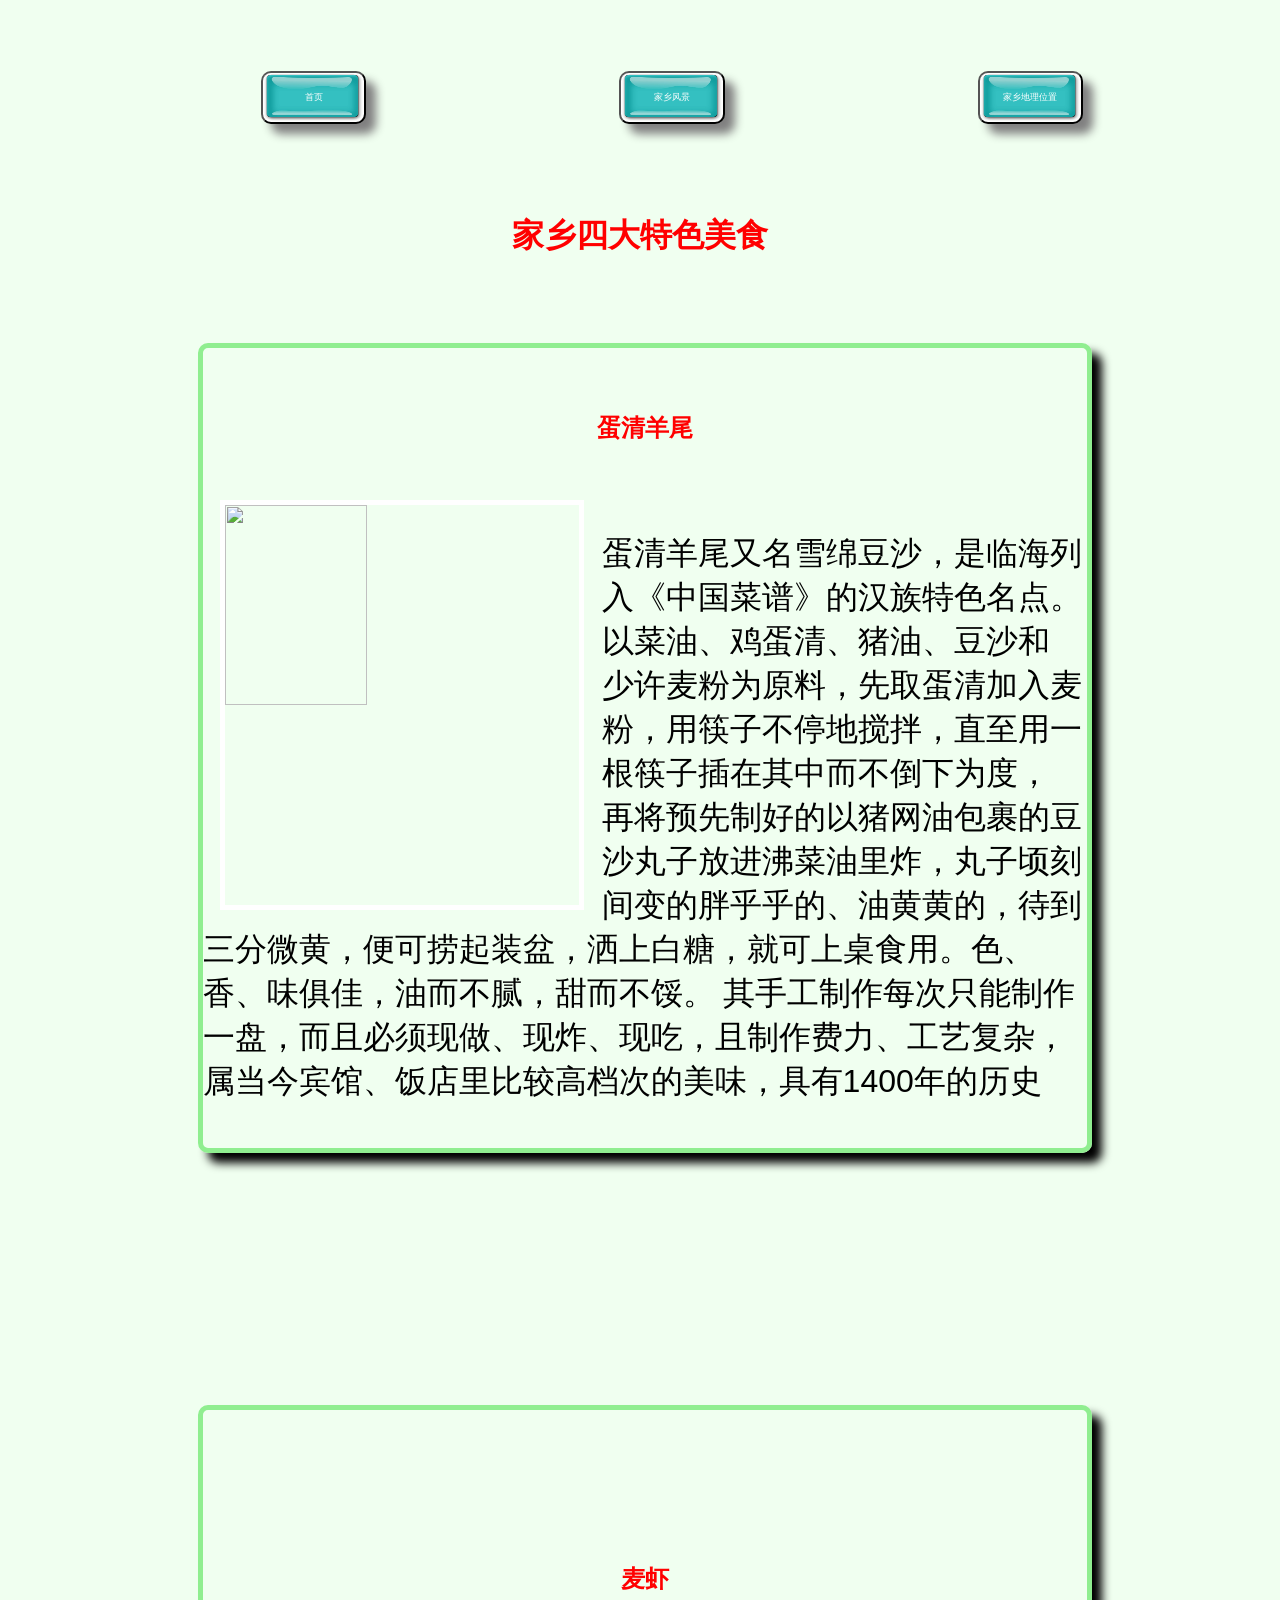
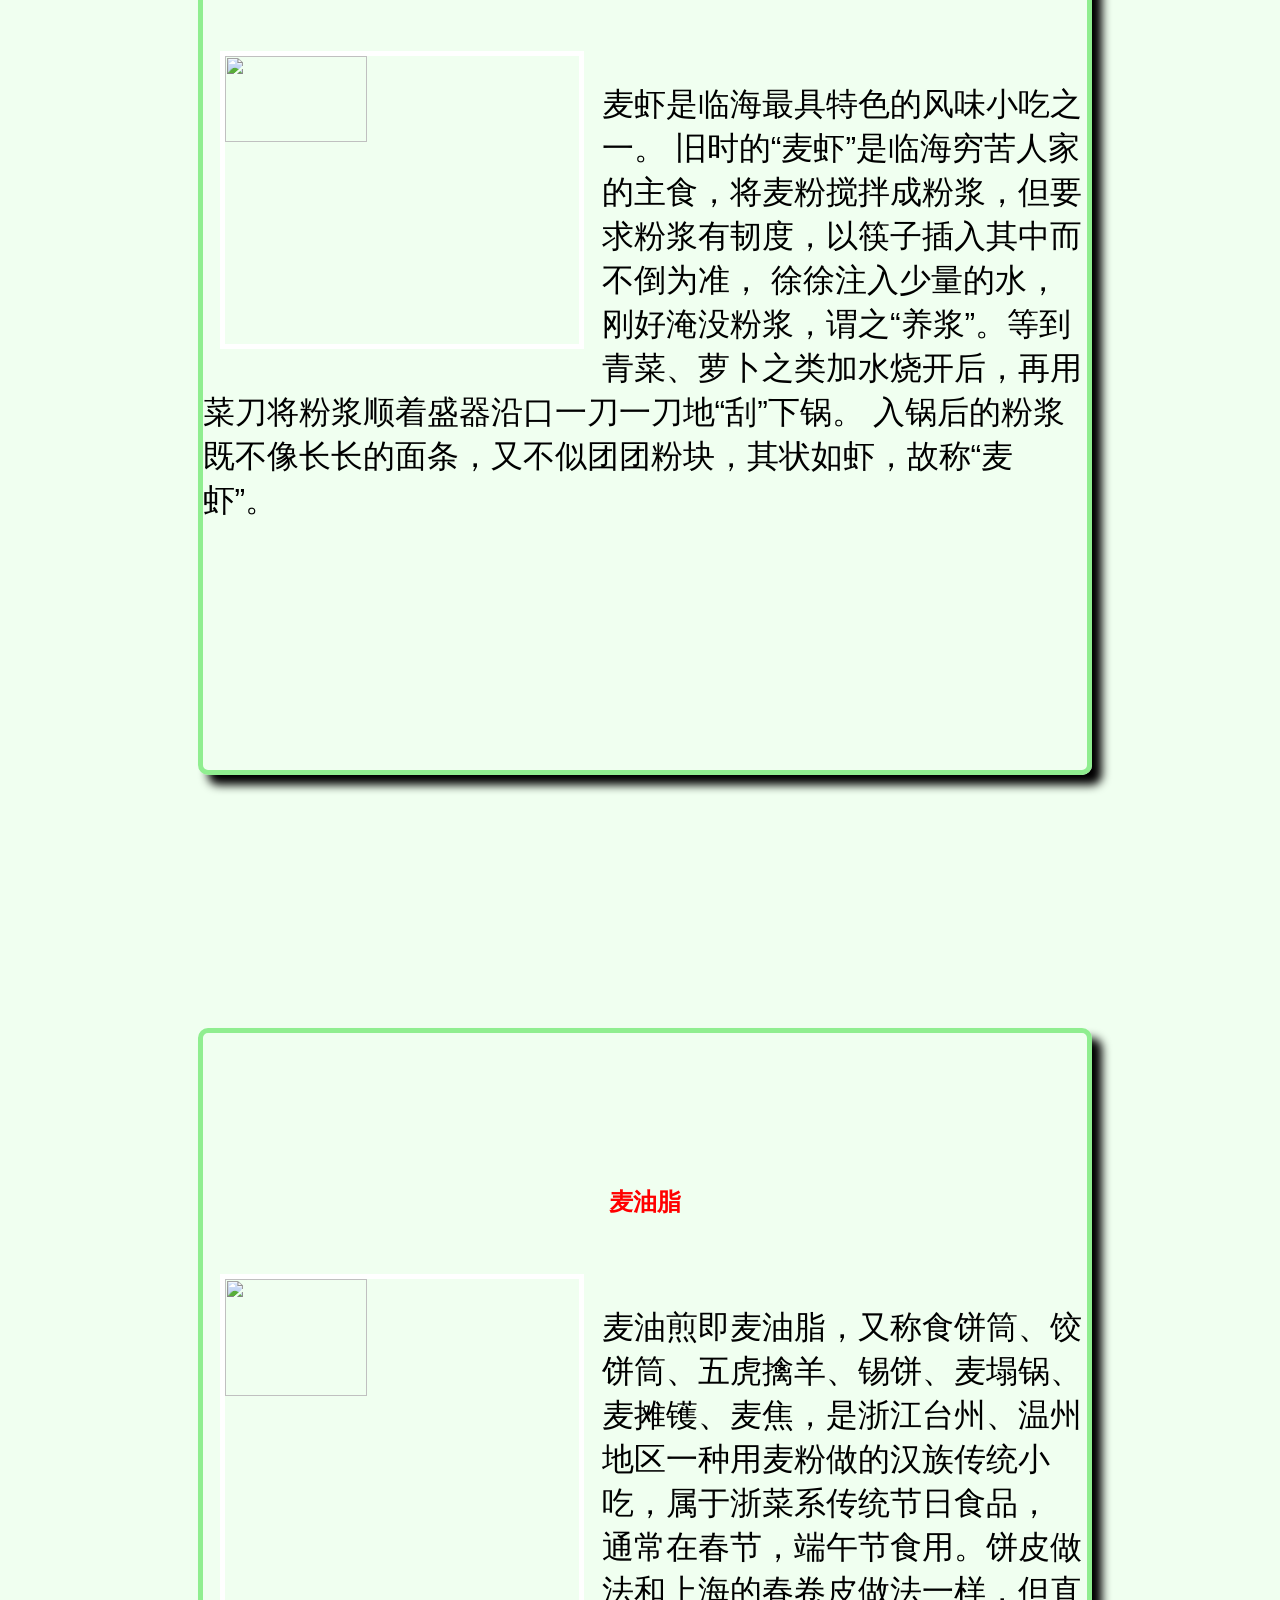
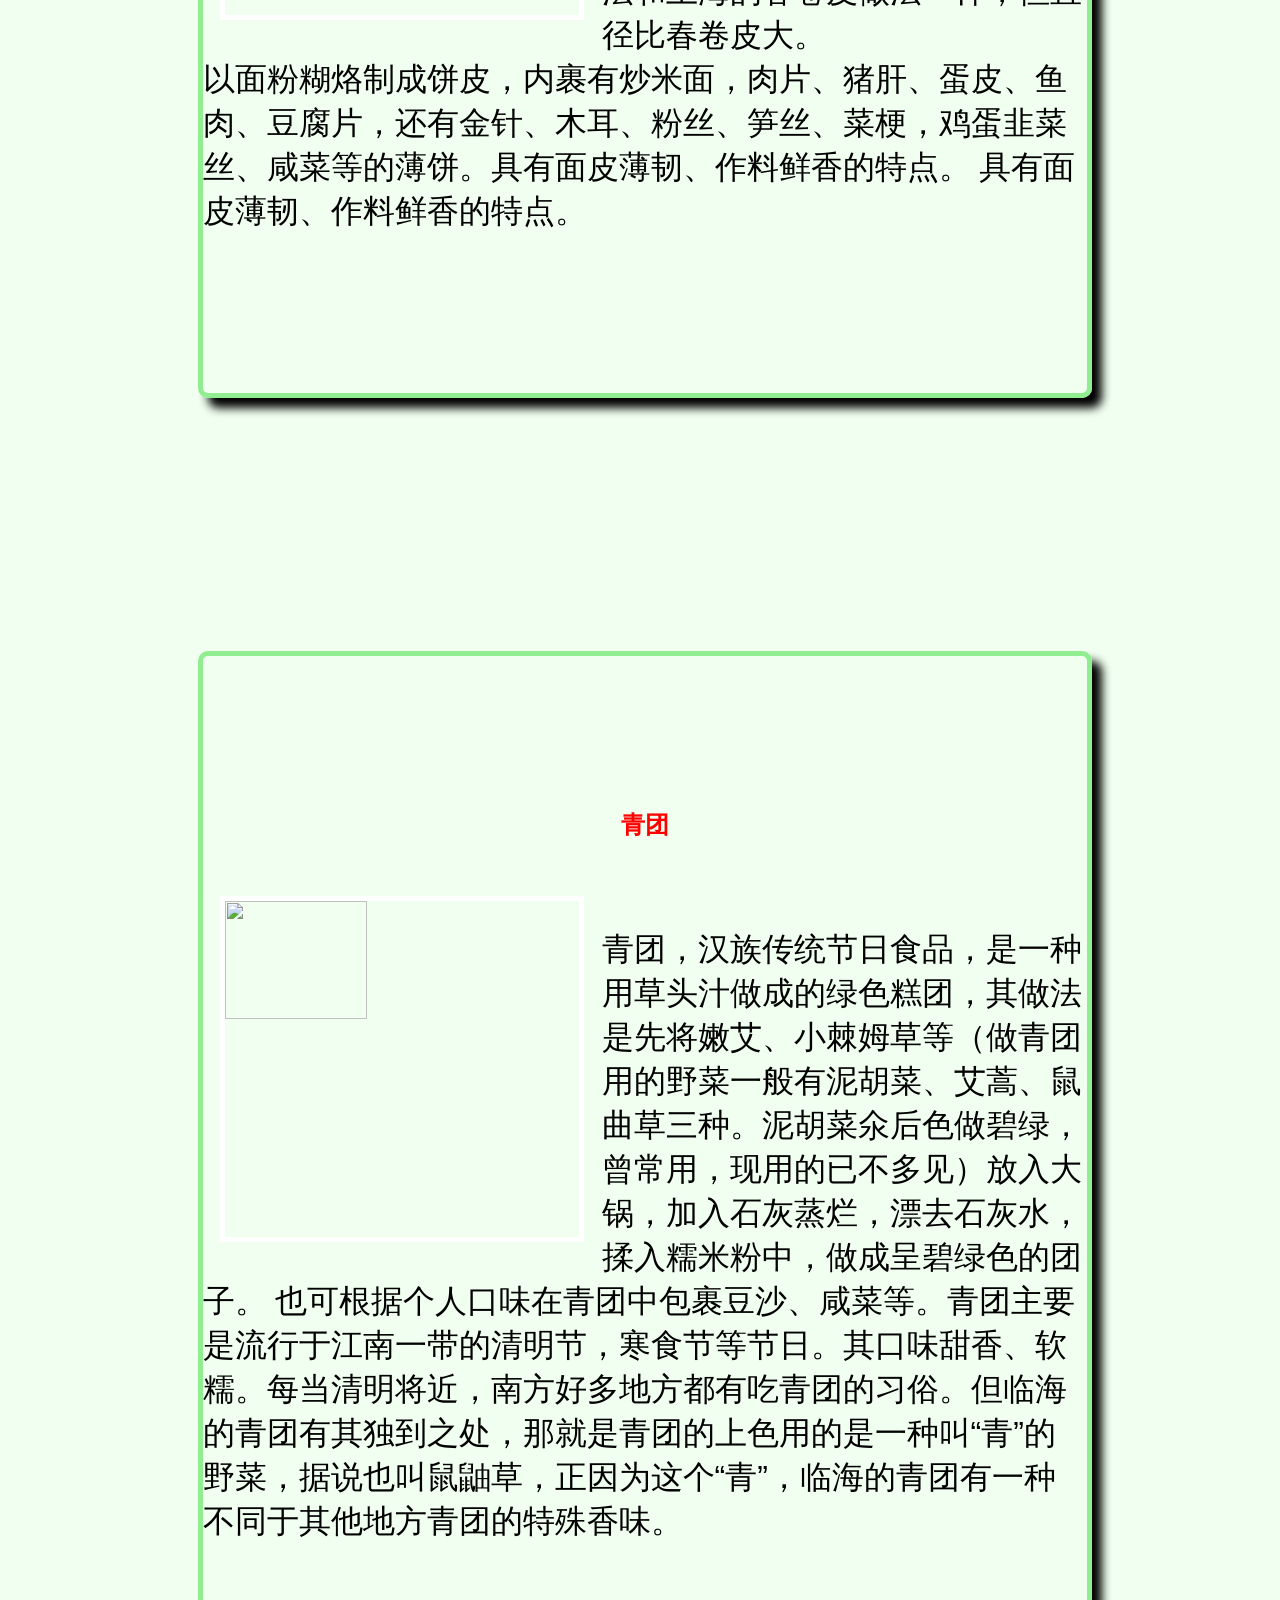
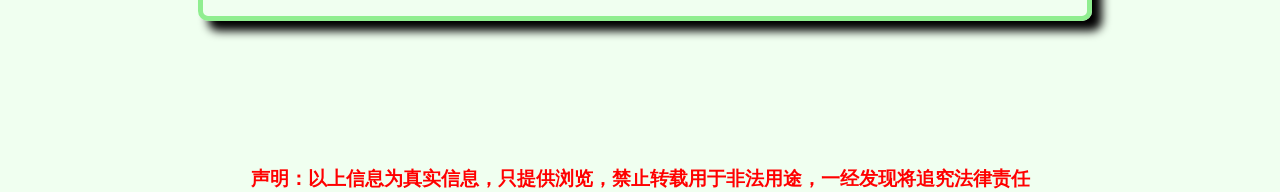
==== hometownfood.html @ 36111c6d "init" ====
<!DOCTYPE html>
<html>
	<meta charset="utf-8">
	<head>
		<title>家乡美食</title>
		<link href="myhometown.css" rel="stylesheet" type="text/css">
	</head>
	<body>
		<div style="width:100%;height:6em;float:left">
			<button onclick="location.href='homepage.html'">首页</button>
			<button onclick="location.href='hometownsight.html'">家乡风景</button>
			<button onclick="location.href='myhometown.html'">家乡地理位置</button>
		</div>
		<div style="width:100%;float:left;margin-top:7%;">
			<h1 style="text-align:center;">家乡四大特色美食</h1>
			<div class="div2" style="height:50em;margin-top:5%;">
				<h2 style="text-align:center;padding-top:5%;">蛋清羊尾</h2><br><br>
					<img src="http://m.tuniucdn.com/fb2/t1/G2/M00/51/57/Cii-T1fFSSeINwFFAAGttZkOv88AAB4HACQIeUAAa3N322_w800_h400_c1_t0.jpg" style="width:40%;height:50%;float:left;margin-left:2%;"/>
					<p style="font-size:2em;font-family:Helvetica;">蛋清羊尾又名雪绵豆沙，是临海列入《中国菜谱》的汉族特色名点。
						以菜油、鸡蛋清、猪油、豆沙和 少许麦粉为原料，先取蛋清加入麦粉，用筷子不停地搅拌，直至用一根筷子插在其中而不倒下为度，
						再将预先制好的以猪网油包裹的豆沙丸子放进沸菜油里炸，丸子顷刻间变的胖乎乎的、油黄黄的，待到三分微黄，便可捞起装盆，洒上白糖，就可上桌食用。色、香、味俱佳，油而不腻，甜而不馁。
						其手工制作每次只能制作一盘，而且必须现做、现炸、现吃，且制作费力、工艺复杂，属当今宾馆、饭店里比较高档次的美味，具有1400年的历史
					 </p> 
			</div>
			</div>
			<div class="div2" style="height:60em;">
					<h2 style="text-align:center;padding-top:15%;">麦虾</h2><br><br>
					<img src="http://m.tuniucdn.com/fb2/t1/G2/M00/51/56/Cii-TFfFSRqIL47NAAHQnF0Q2SIAAB4GwP8ahsAAdC0777_w800_h400_c1_t0.jpg" style="width:40%;height:30%;float:left;margin-left:2%;"/>
					<p style="font-size:2em;font-family: Helvetica;">麦虾是临海最具特色的风味小吃之一。
						旧时的“麦虾”是临海穷苦人家的主食，将麦粉搅拌成粉浆，但要求粉浆有韧度，以筷子插入其中而不倒为准，
						徐徐注入少量的水，刚好淹没粉浆，谓之“养浆”。等到青菜、萝卜之类加水烧开后，再用菜刀将粉浆顺着盛器沿口一刀一刀地“刮”下锅。
						入锅后的粉浆既不像长长的面条，又不似团团粉块，其状如虾，故称“麦虾”。
					</p>
			</div>	
			<div class="div2" style="height:60em;">
				<h2 style="text-align:center;padding-top:15%;">麦油脂</h2><br><br>
				<img src="http://img1.vbooking.net/inf/201610/27/f96f12e2cd01739f81c6d26b6d4d3ef9f02c8406.jpg" style="width:40%;height:35%;float:left;margin-left:2%;"/>
				<p style="font-size:2em;font-family: Helvetica;">麦油煎即麦油脂，又称食饼筒、饺饼筒、五虎擒羊、锡饼、麦塌锅、麦摊镬、麦焦，是浙江台州、温州地区一种用麦粉做的汉族传统小吃，属于浙菜系传统节日食品，
					通常在春节，端午节食用。饼皮做法和上海的春卷皮做法一样，但直径比春卷皮大。<br>
					以面粉糊烙制成饼皮，内裹有炒米面，肉片、猪肝、蛋皮、鱼肉、豆腐片，还有金针、木耳、粉丝、笋丝、菜梗，鸡蛋韭菜丝、咸菜等的薄饼。具有面皮薄韧、作料鲜香的特点。
					具有面皮薄韧、作料鲜香的特点。
				</p>
			</div>
			<div class="div2" style="height:60em;">
				<h2 style="text-align:center;padding-top:15%;">青团</h2><br><br>
				<img src="http://m.tuniucdn.com/fb2/t1/G2/M00/51/55/Cii-TlfFSGCIQ1ofAAG1ysp4O1cAAB4GQP9iI0AAbXi404_w800_h400_c1_t0.jpg" style="width:40%;height:35%;float:left;margin-left:2%;"/>
				<p style="font-size:2em;font-family: Helvetica;">青团，汉族传统节日食品，是一种用草头汁做成的绿色糕团，其做法是先将嫩艾、小棘姆草等（做青团用的野菜一般有泥胡菜、艾蒿、鼠曲草三种。泥胡菜氽后色做碧绿，曾常用，现用的已不多见）放入大锅，加入石灰蒸烂，漂去石灰水，揉入糯米粉中，做成呈碧绿色的团子。
					也可根据个人口味在青团中包裹豆沙、咸菜等。青团主要是流行于江南一带的清明节，寒食节等节日。其口味甜香、软糯。每当清明将近，南方好多地方都有吃青团的习俗。但临海的青团有其独到之处，那就是青团的上色用的是一种叫“青”的野菜，据说也叫鼠鼬草，正因为这个“青”，临海的青团有一种不同于其他地方青团的特殊香味。
				</p>
			</div>			
			<div id="footer" style="width:100%;height:2em;float:left;">
				<h3>声明：以上信息为真实信息，只提供浏览，禁止转载用于非法用途，一经发现将追究法律责任</h3>
			</div>
	</body>
</html>
---- myhometown.css ----
body {
	height:100%;
	font-family: "Helvetica Neue", Helvetica, Arial, sans-serif;
	background-color:#F0FFF0;
}
.div2{
	float:left;
	width:70%;
	margin:10% 15%;
	border:5px solid lightgreen;
	box-shadow:10px 10px 10px black;
	border-radius:10px 10px 10px 10px;
}
button{
	   width:12em;
	   height:6em;
	   font-size:0.55em;
	   color:white;
	   margin-top:5%;
	   margin-left:20%;
	   background-image:url(./picture/timg.jpg);
	   background-size:100% 100%;
	   box-shadow:10px 10px 10px gray;
	   border-radius:10px 10px 10px 10px;
	   cursor:pointer;
	   float:left;
}
h1,h2,h3,h4,h5{
	color:red;
}
img{
	margin-right:2%;
	border:5px solid rgba(255,255,255,1);
}

button:link,button:visited { 
    padding-left:0%; 
	display:block; 
	width:200px; 
	font-weight:bold; 
	color:#96CDCD;  
	text-decoration:none; 
	text-transform:uppercase; 
} 
button:hover{ 
	color: #ff7f24;
}
button:active{
	color:rgba(255,0,0,1);
} 
 
#footer{
	text-align:center;
}
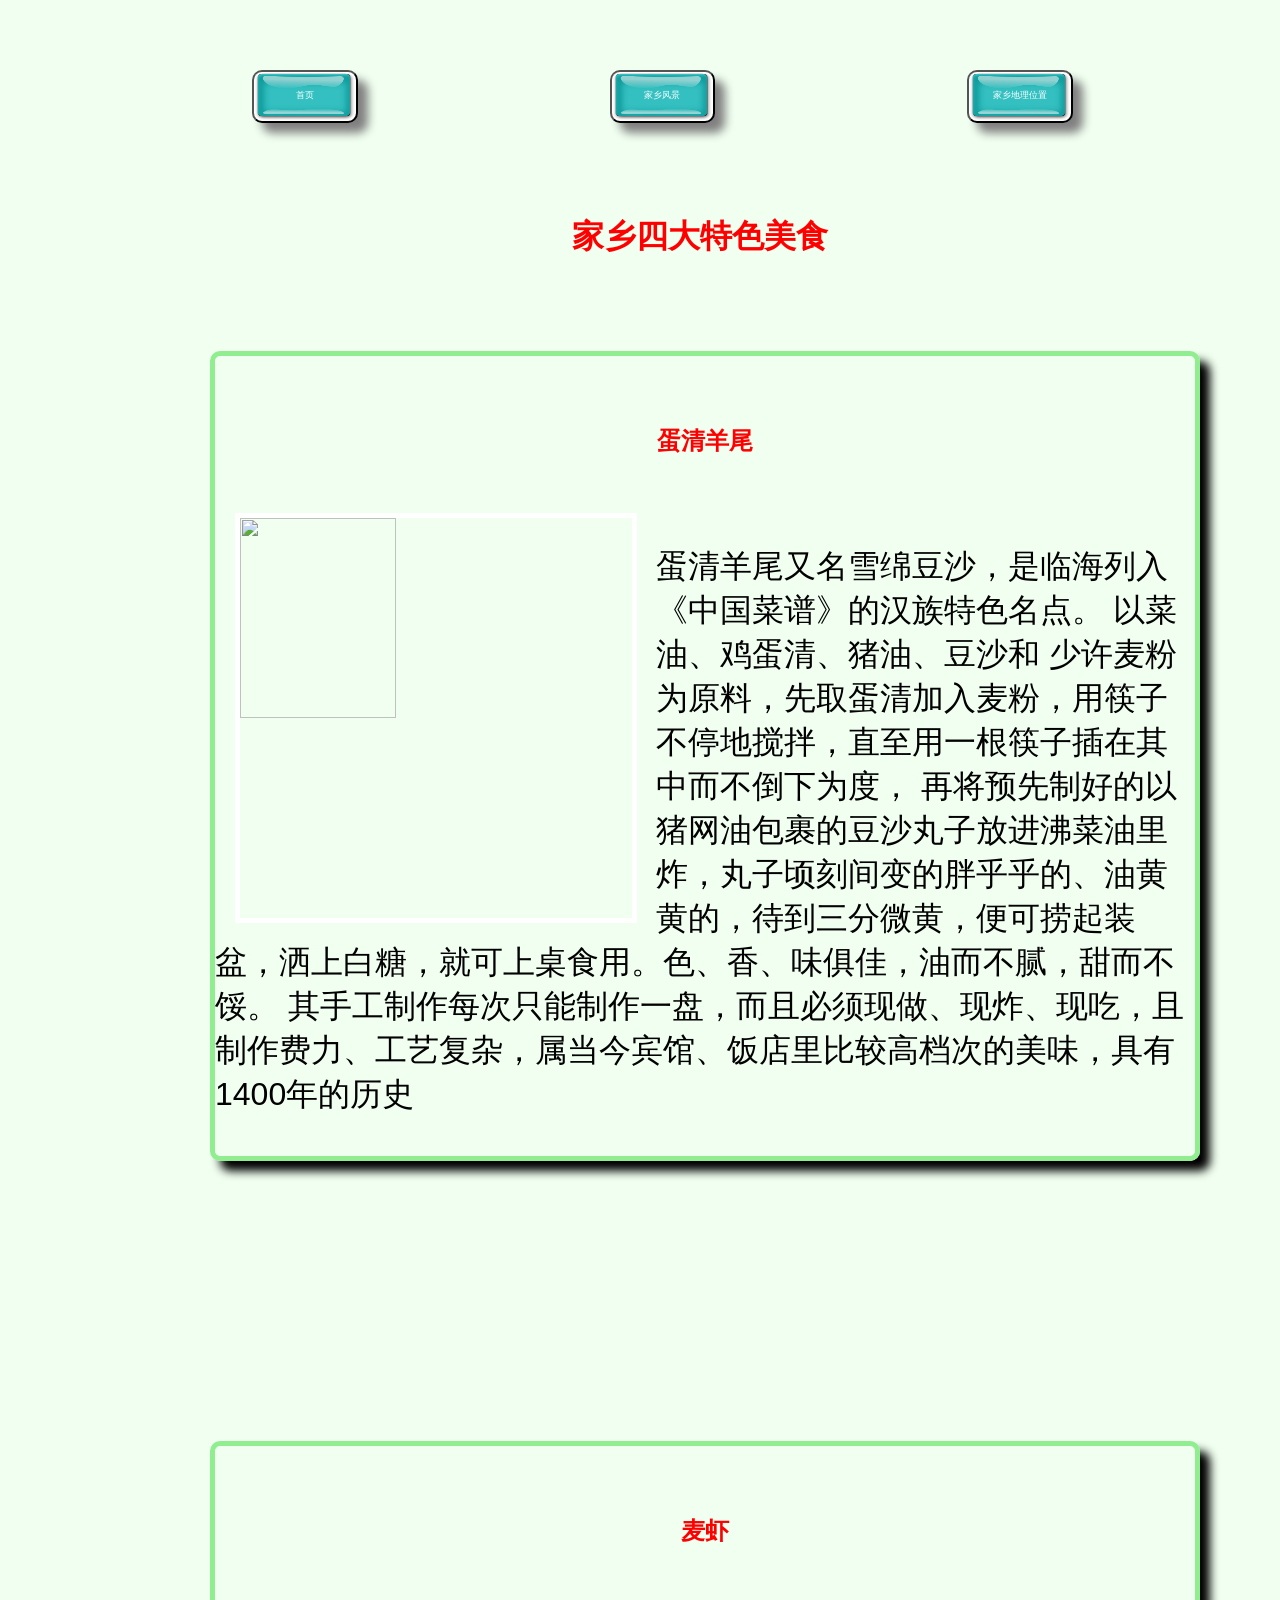
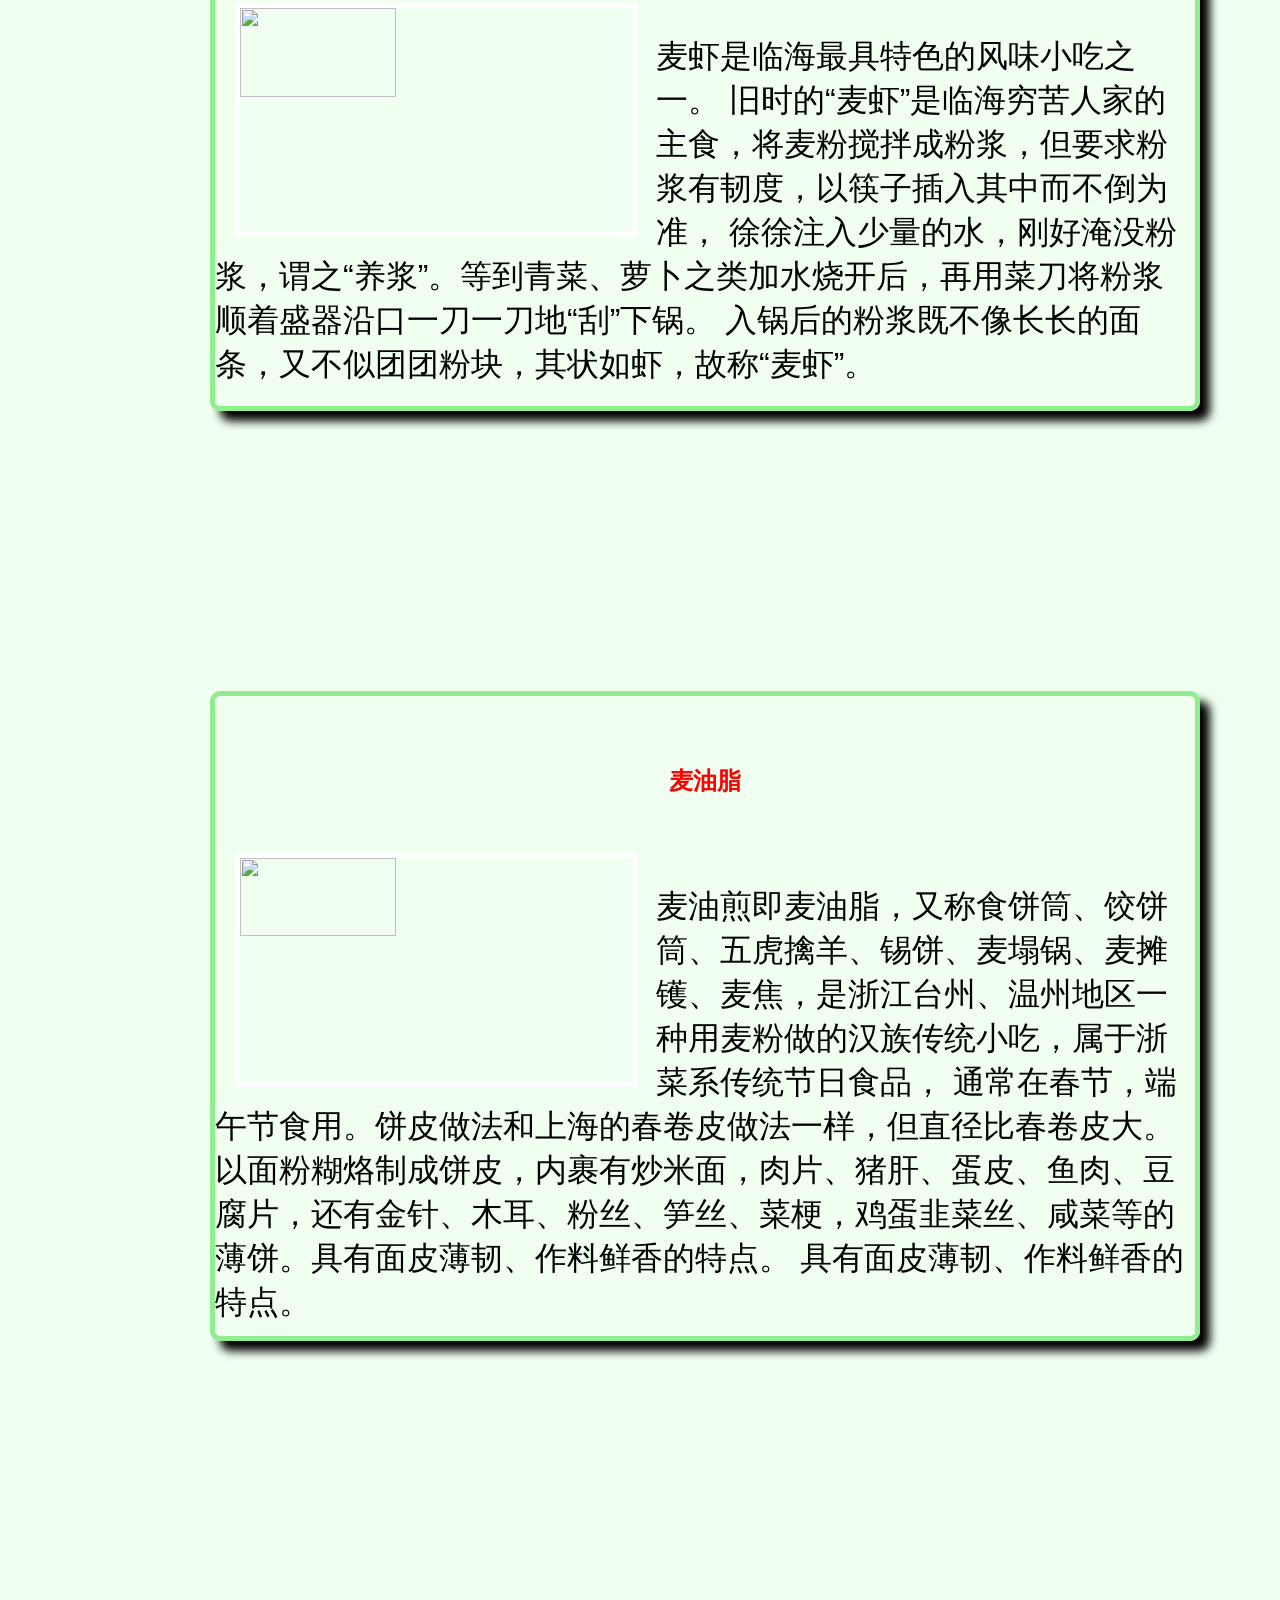
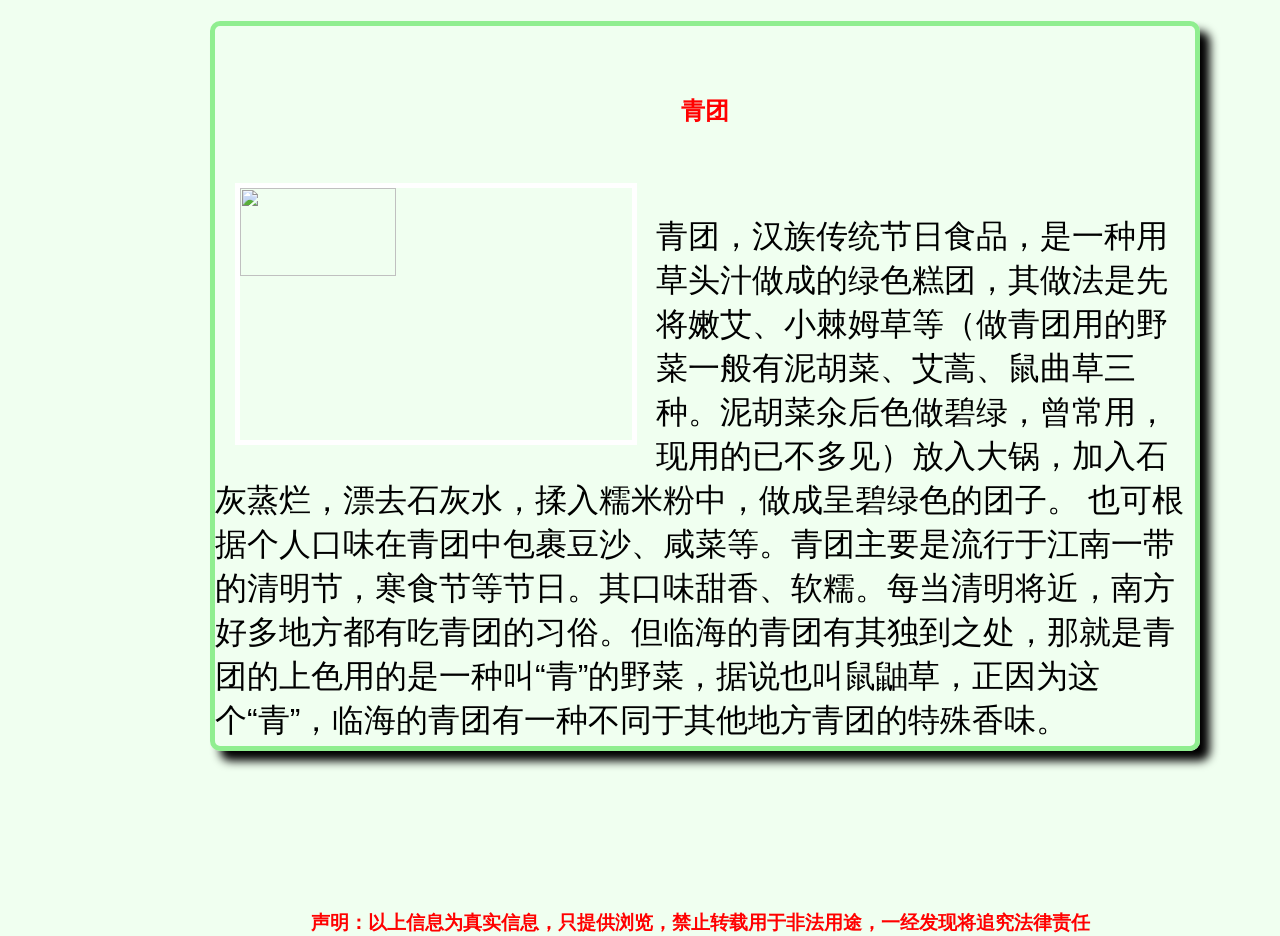
==== commit 04bfb8d5: "final_1" ====
--- a/hometownfood.html
+++ b/hometownfood.html
@@ -23,17 +23,17 @@
 					 </p> 
 			</div>
 			</div>
-			<div class="div2" style="height:60em;">
-					<h2 style="text-align:center;padding-top:15%;">麦虾</h2><br><br>
-					<img src="http://m.tuniucdn.com/fb2/t1/G2/M00/51/56/Cii-TFfFSRqIL47NAAHQnF0Q2SIAAB4GwP8ahsAAdC0777_w800_h400_c1_t0.jpg" style="width:40%;height:30%;float:left;margin-left:2%;"/>
+			<div class="div2" style="height:35em;">
+					<h2 style="text-align:center;padding-top:5%;">麦虾</h2><br><br>
+					<img src="http://m.tuniucdn.com/fb2/t1/G2/M00/51/56/Cii-TFfFSRqIL47NAAHQnF0Q2SIAAB4GwP8ahsAAdC0777_w800_h400_c1_t0.jpg" style="width:40%;height:40%;float:left;margin-left:2%;"/>
 					<p style="font-size:2em;font-family: Helvetica;">麦虾是临海最具特色的风味小吃之一。
 						旧时的“麦虾”是临海穷苦人家的主食，将麦粉搅拌成粉浆，但要求粉浆有韧度，以筷子插入其中而不倒为准，
 						徐徐注入少量的水，刚好淹没粉浆，谓之“养浆”。等到青菜、萝卜之类加水烧开后，再用菜刀将粉浆顺着盛器沿口一刀一刀地“刮”下锅。
 						入锅后的粉浆既不像长长的面条，又不似团团粉块，其状如虾，故称“麦虾”。
 					</p>
 			</div>	
-			<div class="div2" style="height:60em;">
-				<h2 style="text-align:center;padding-top:15%;">麦油脂</h2><br><br>
+			<div class="div2" style="height:40em;">
+				<h2 style="text-align:center;padding-top:5%;">麦油脂</h2><br><br>
 				<img src="http://img1.vbooking.net/inf/201610/27/f96f12e2cd01739f81c6d26b6d4d3ef9f02c8406.jpg" style="width:40%;height:35%;float:left;margin-left:2%;"/>
 				<p style="font-size:2em;font-family: Helvetica;">麦油煎即麦油脂，又称食饼筒、饺饼筒、五虎擒羊、锡饼、麦塌锅、麦摊镬、麦焦，是浙江台州、温州地区一种用麦粉做的汉族传统小吃，属于浙菜系传统节日食品，
 					通常在春节，端午节食用。饼皮做法和上海的春卷皮做法一样，但直径比春卷皮大。<br>
@@ -41,8 +41,8 @@
 					具有面皮薄韧、作料鲜香的特点。
 				</p>
 			</div>
-			<div class="div2" style="height:60em;">
-				<h2 style="text-align:center;padding-top:15%;">青团</h2><br><br>
+			<div class="div2" style="height:45em;">
+				<h2 style="text-align:center;padding-top:5%;">青团</h2><br><br>
 				<img src="http://m.tuniucdn.com/fb2/t1/G2/M00/51/55/Cii-TlfFSGCIQ1ofAAG1ysp4O1cAAB4GQP9iI0AAbXi404_w800_h400_c1_t0.jpg" style="width:40%;height:35%;float:left;margin-left:2%;"/>
 				<p style="font-size:2em;font-family: Helvetica;">青团，汉族传统节日食品，是一种用草头汁做成的绿色糕团，其做法是先将嫩艾、小棘姆草等（做青团用的野菜一般有泥胡菜、艾蒿、鼠曲草三种。泥胡菜氽后色做碧绿，曾常用，现用的已不多见）放入大锅，加入石灰蒸烂，漂去石灰水，揉入糯米粉中，做成呈碧绿色的团子。
 					也可根据个人口味在青团中包裹豆沙、咸菜等。青团主要是流行于江南一带的清明节，寒食节等节日。其口味甜香、软糯。每当清明将近，南方好多地方都有吃青团的习俗。但临海的青团有其独到之处，那就是青团的上色用的是一种叫“青”的野菜，据说也叫鼠鼬草，正因为这个“青”，临海的青团有一种不同于其他地方青团的特殊香味。
--- a/myhometown.css
+++ b/myhometown.css
@@ -1,7 +1,10 @@
 body {
+	width:1400px;
+	margin:0 auto;
 	height:100%;
-	font-family: "Helvetica Neue", Helvetica, Arial, sans-serif;
+	font-family:  Helvetica, Arial, sans-serif;
 	background-color:#F0FFF0;
+	overflow-x:hidden;
 }
 .div2{
 	float:left;
@@ -17,7 +20,7 @@
 	   font-size:0.55em;
 	   color:white;
 	   margin-top:5%;
-	   margin-left:20%;
+	   margin-left:18%;
 	   background-image:url(./picture/timg.jpg);
 	   background-size:100% 100%;
 	   box-shadow:10px 10px 10px gray;
